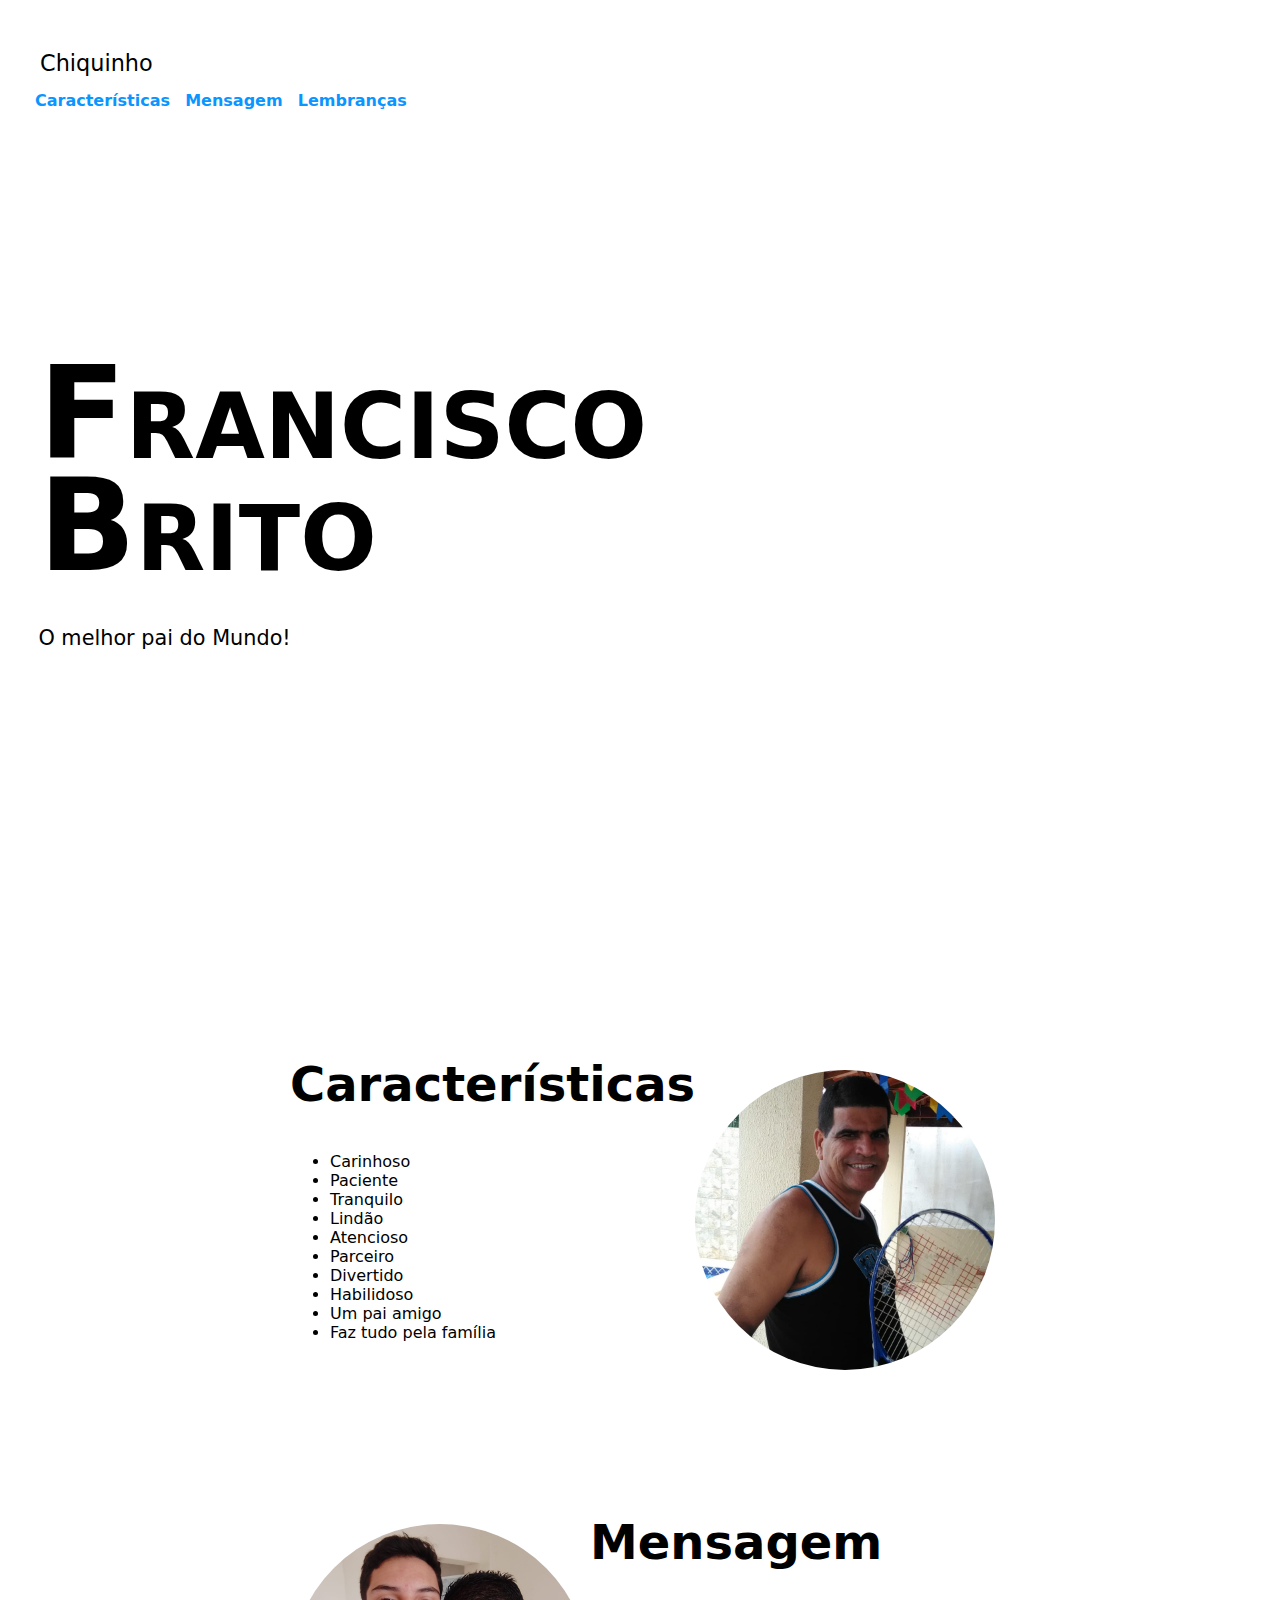
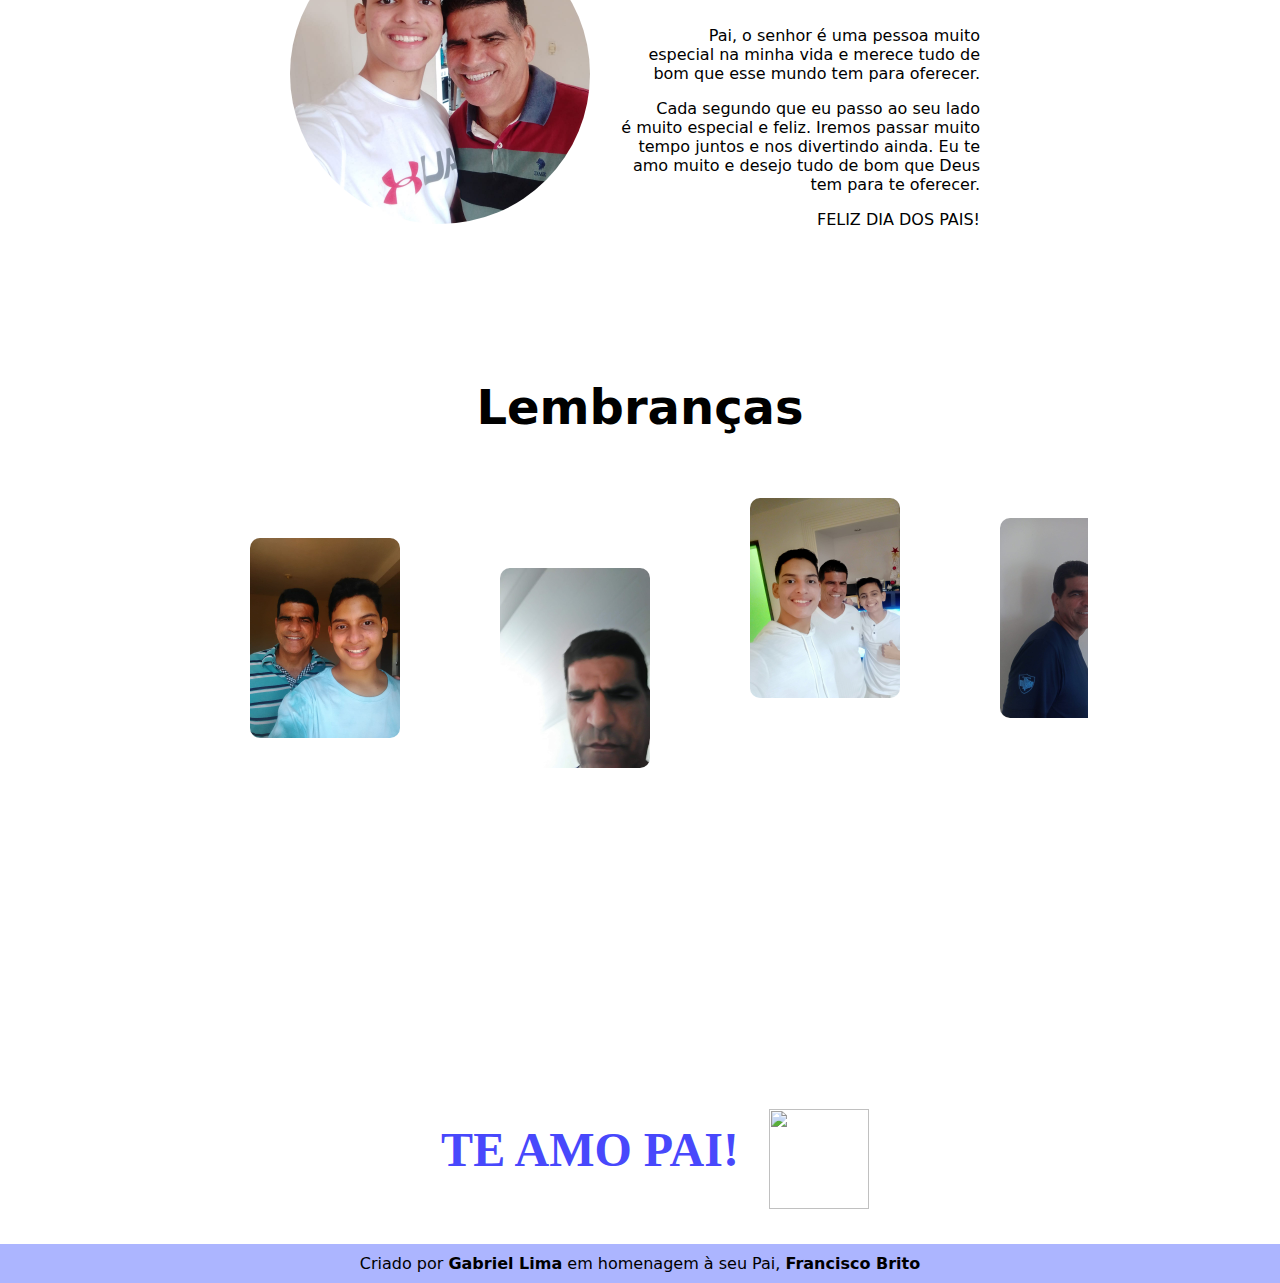
==== index.html @ 7356728a "Initial commit" ====
<!DOCTYPE html>
<html lang="pt-br">
<head>
    <meta charset="UTF-8">
    <meta http-equiv="X-UA-Compatible" content="IE=edge">
    <meta name="viewport" content="width=device-width, initial-scale=1.0">
    <title>Feliz Dia dos Pais</title>
    <link rel="stylesheet" href="estilos/style.css">
    <link rel="stylesheet" href="estilos/media.css">
    <link rel="shortcut icon" href="https://i0.wp.com/imagensemoldes.com.br/wp-content/uploads/2020/04/coracao-png.png?fit=3500%2C3147&ssl=1" type="image/x-icon">
</head>
<body>
    <header>
        <div id="div1">

            <section id="navegacao">
                <p>Chiquinho</p>
                <nav>
                    <a href="#caracteristicas">Características</a>
                    <a href="#mensagem">Mensagem</a>
                    <a href="#lembrancas">Lembranças</a>
                </nav>
            </section>

            <section id="inicio">
                <h1>Francisco <br> Brito</h1>
                <p>O melhor pai do Mundo!</p>
            </section>

        </div>

        <div id="div2"> </div>
    </header>

    <main>
        <section id="caracteristicas">
            <div>
                <h2>Características</h2>
                <ul>
                    <li>Carinhoso</li>
                    <li>Paciente</li>
                    <li>Tranquilo</li>
                    <li>Lindão</li>
                    <li>Atencioso</li>
                    <li>Parceiro</li>
                    <li>Divertido</li>
                    <li>Habilidoso</li>
                    <li>Um pai amigo</li>
                    <li>Faz tudo pela família</li>
                </ul>
            </div>

                <div><img src="imagens/chico-raquete.jpg" alt="chico com raquete" id="chico-com-raquete"></div>

        </section>

        <section id="mensagem">
            <div>
                <h2>Mensagem</h2>
                <p>Pai, o senhor é uma pessoa muito especial na minha vida e merece tudo de bom que esse mundo tem para oferecer. </p>
                <p> Cada segundo que eu passo ao seu lado é muito especial e feliz. Iremos passar muito tempo juntos e nos divertindo ainda. Eu te amo muito e desejo tudo de bom que Deus tem para te oferecer.</p>
                <p> FELIZ DIA DOS PAIS!</p>
            </div>

            <div>
                <img src="imagens/biel-e-chico.jpg" alt="biel e papai" id="chico-com-biel">
            </div>
        </section>

        <section id="lembrancas">
            <h2>Lembranças</h2>
            <iframe src="lembrancas.html" frameborder="0"></iframe>
        </section>


        <img src="https://static.vecteezy.com/system/resources/previews/009/378/164/non_2x/arrow-icon-arrows-sign-black-arrows-free-png.png" alt="seta" id="seta">

        <div id="mensagem-final">
            <h3 style="font-family: cursive; font-size: 3em; color: rgb(72, 72, 252);" id="h3final">TE AMO PAI!</h3>
            <img src="https://i0.wp.com/imagensemoldes.com.br/wp-content/uploads/2020/04/coracao-png.png?fit=3500%2C3147&ssl=1" alt="" id="coracao-imagem">
        </div>



    </main>

    <footer>
        <p>Criado por <a href="https://github.com/devgabrielbrito" target="_blank">Gabriel Lima</a> em homenagem à seu Pai, <strong>Francisco Brito</strong></p>
    </footer>
</body>
</html>
---- estilos/style.css ----
@charset "UTF-8";

@keyframes animacao {
    0% {background-image: url('../imagens/chico-em-brotas.jpg');}
    15% {background-image: url('../imagens/64569988-2f01-4f20-bb6d-a0db909a4d8f.jpg');}
    30% {background-image: url('../imagens/biel-e-chico.jpg');}
    45% {background-image: url('../imagens/1edebb15-fd0f-4539-8a65-72bb316da9fb.jpg');}
    60% {background-image: url('../imagens/chico-no-sofa.jpg');}
    75% {background-image: url('../imagens/biel-filipe-chico.jpg');}
    100% {background-image: url('../imagens/chico-em-brotas.jpg');}
}

:root {
    --cor-azul: rgb(11, 149, 255);
    --cor-rosa: rgb(255, 178, 169);
    --cor-roxo: rgb(172, 181, 255);
}

html {
    scroll-behavior: smooth;
}

* {
    box-sizing: border-box;
}

body {
    margin: 0;
    height: 100vh;
    font-family: system-ui, -apple-system, BlinkMacSystemFont, 'Segoe UI', Roboto, Oxygen, Ubuntu, Cantarell, 'Open Sans', 'Helvetica Neue', sans-serif;
}

header {
    justify-content: space-between;
    display: flex;
    height: 100vh;
    margin: 0;
}

header #div1 {
    margin-top: 30px;
}

header #navegacao {
    padding-top: 20px;
}

header #navegacao p {
    font-size: 1.4em;
    padding-left: 40px;
}

header #navegacao a {
    text-decoration: none;
    font-weight: bold;
    color: var(--cor-azul);
    margin-left: 10px;
    justify-content: flex-start;
}

header #navegacao a:hover {
    color: rgb(3, 57, 99);
    transition: .5s;
}

header nav{
    margin-top: 15px;
    margin-left: 25px;
}

header p {
    margin: 0;
    font-size: 1.3em;
}

header h1 {
    align-self: center;
    font-variant: small-caps;
    font-size: 10vw;
    margin-bottom: 0;
}

header section#inicio {
    line-height: 7em;
    padding-top: 25%;
    margin-left: 3vw;
}

div#div2 {
    width: 60%;
    height: 100vh;
    background-repeat: no-repeat;
    background-size: contain;
    background-attachment: fixed;
    background-position: right center;

    animation-name: animacao;
    animation-duration: 10s;
    animation-iteration-count: infinite;
}

main {
    max-width: 700px;
    margin: auto;
    background-color: white;
}

main section {
    margin-top: 100px;
    display: flex;
    align-items: center;
    
    flex-direction: row;
}

ul {
    list-style-image: url('../imagens/');
}

main img {
    border-radius: 50%;
    width: 40vw;
    max-width: 300px;
    height: 40vw;
    max-height: 300px;
    object-fit: cover;
    display: inline-block;
    margin-top: 70px;
}

main p {
    display: inline-block;
    width: 90%;
}

main h2 {
    font-size: 3em;
}

main section#mensagem {
    display: flex;
    flex-direction: row-reverse;
    justify-content: space-between;
    align-items: center;
}

section#mensagem p {
    text-align: right;
    margin-left: 30px;
    text-indent: 2em;
    margin-bottom: 0;
}

section#mensagem img {
    align-self: flex-end;
    margin-top: 50px;
}

iframe {
    width: 70vw;
    height: 365px;
    display: block;
    position: absolute;
    top: 50%;
    left: 50%;
    transform: translate(-50%, 20%);
    margin: auto;
}

img#seta {
    margin: 0;
    display: block;
    transform: translate(-200px, 350px);
}

#mensagem-final {
    margin-top: 300px;

    display: flex;
    align-items: flex-start;
    justify-content: center;
}

#lembrancas {
    display: block;
    margin: auto;
    position: relative;
}

#lembrancas h2 {
    text-align: center;
    margin-top: 150px;
}

#h3final, #coracao-imagem {
    display: inline-block;
}

#coracao-imagem {
    max-width: none;
    max-height: none;
    border-radius: 0%;
    width: 100px;
    height: 100px;
    object-fit: contain;
    transform: translate(30px, -35px);
}

footer {
    background-color: var(--cor-roxo);
    padding: 10px;
    text-align: center;
}

footer h1, footer p {
    margin: 0;
}

footer a {
    text-decoration: none;
    font-weight: bolder;
    color: inherit;
}

footer a:hover {
    text-decoration: underline;
}
---- estilos/media.css ----
@charset "UTF-8";

@media screen and (max-width: 768px) {
    #chico-com-raquete, #chico-com-biel{
        width: 30vw;
        height: 30vw;
    }

    #mensagem p{
        transform: translateX(-30px);
    }

    #chico-com-raquete {
        transform: translateX(-100px);
    }

    #coracao-imagem {
        display: none;
    }

    header section#inicio {
        line-height: 40px;
    }

    header #navegacao a {
        display: block;
        padding: 3px;
        margin: 3px;
        text-decoration: underline;
    }
}
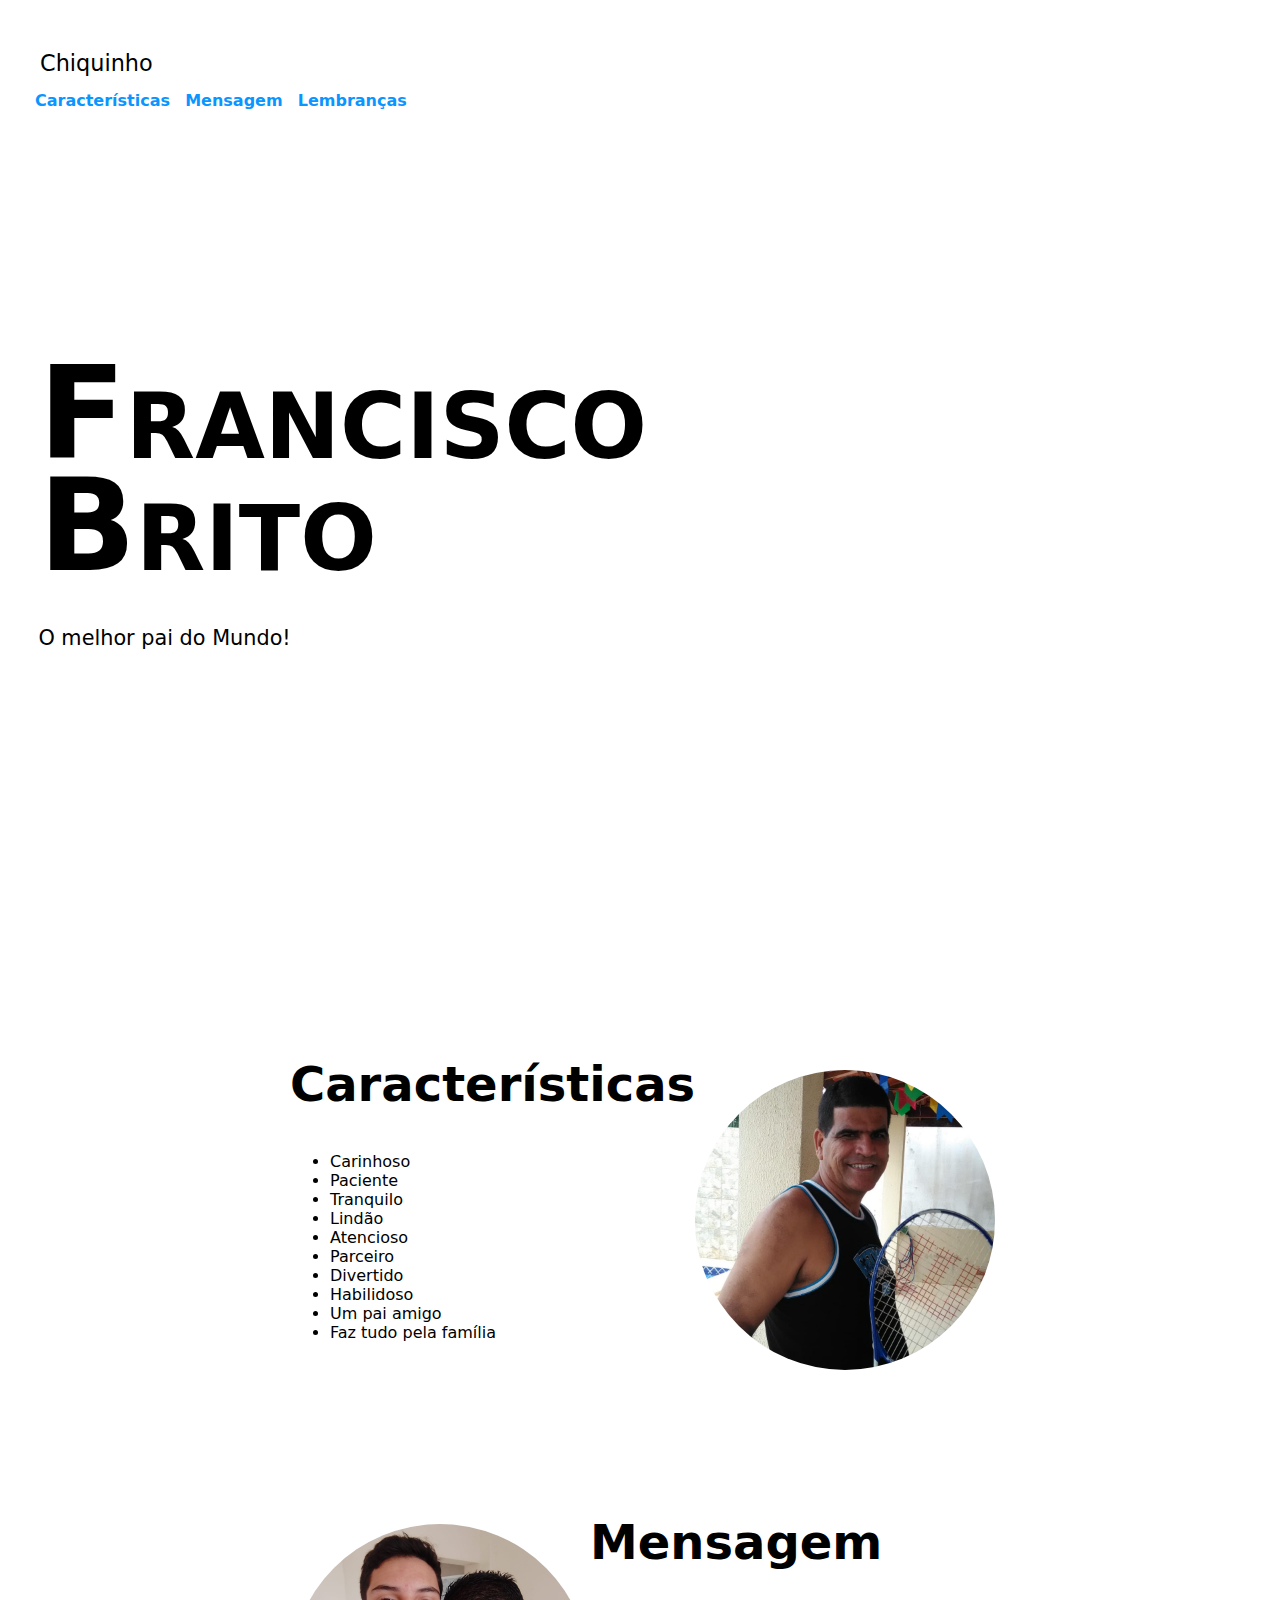
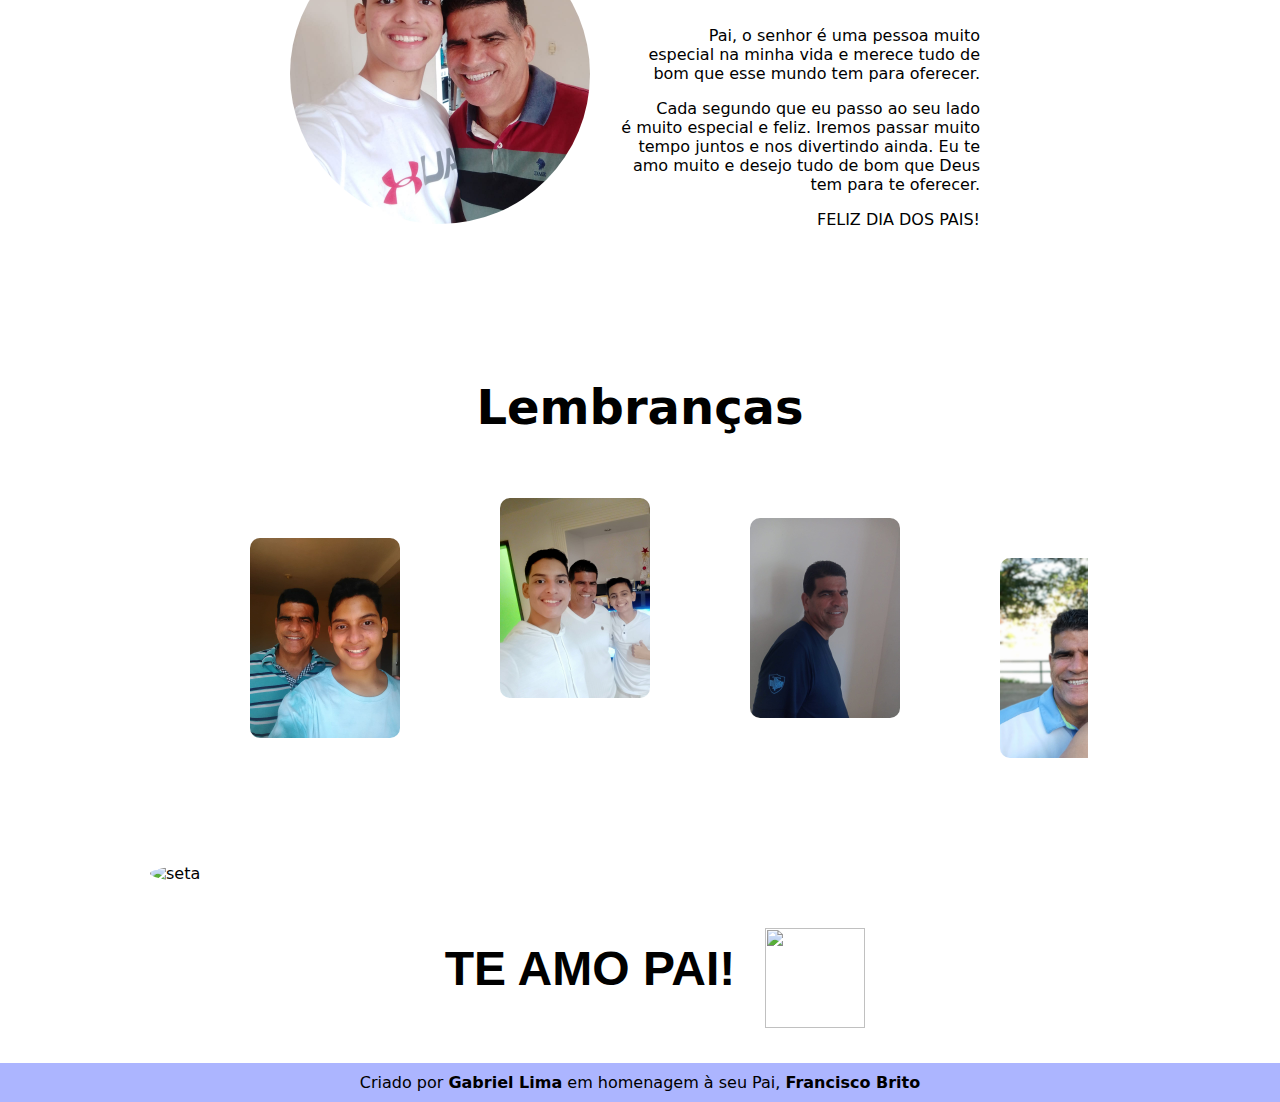
==== commit 7a106fc1: "atualizacao" ====
--- a/index.html
+++ b/index.html
@@ -73,10 +73,10 @@
         </section>
 
 
-        <img src="https://static.vecteezy.com/system/resources/previews/009/378/164/non_2x/arrow-icon-arrows-sign-black-arrows-free-png.png" alt="seta" id="seta">
+        <img src="https://cdn-icons-png.flaticon.com/512/6469/6469475.png" alt="seta" id="seta">
 
         <div id="mensagem-final">
-            <h3 style="font-family: cursive; font-size: 3em; color: rgb(72, 72, 252);" id="h3final">TE AMO PAI!</h3>
+            <h3 style="font-family: 'Franklin Gothic Medium', 'Arial Narrow', Arial, sans-serif; font-size: 3em; color: rgb(0, 0, 0);" id="h3final">TE AMO PAI!</h3>
             <img src="https://i0.wp.com/imagensemoldes.com.br/wp-content/uploads/2020/04/coracao-png.png?fit=3500%2C3147&ssl=1" alt="" id="coracao-imagem">
         </div>
 
--- a/estilos/style.css
+++ b/estilos/style.css
@@ -168,9 +168,14 @@
 }
 
 img#seta {
-    margin: 0;
+    width: 150px;
+    height: auto;
+    object-fit: fill;
+    border-radius: none;
+    margin: 0;
+    margin-bottom: 400px;
     display: block;
-    transform: translate(-200px, 350px);
+    transform: translate(-140px, 390px);
 }
 
 #mensagem-final {
